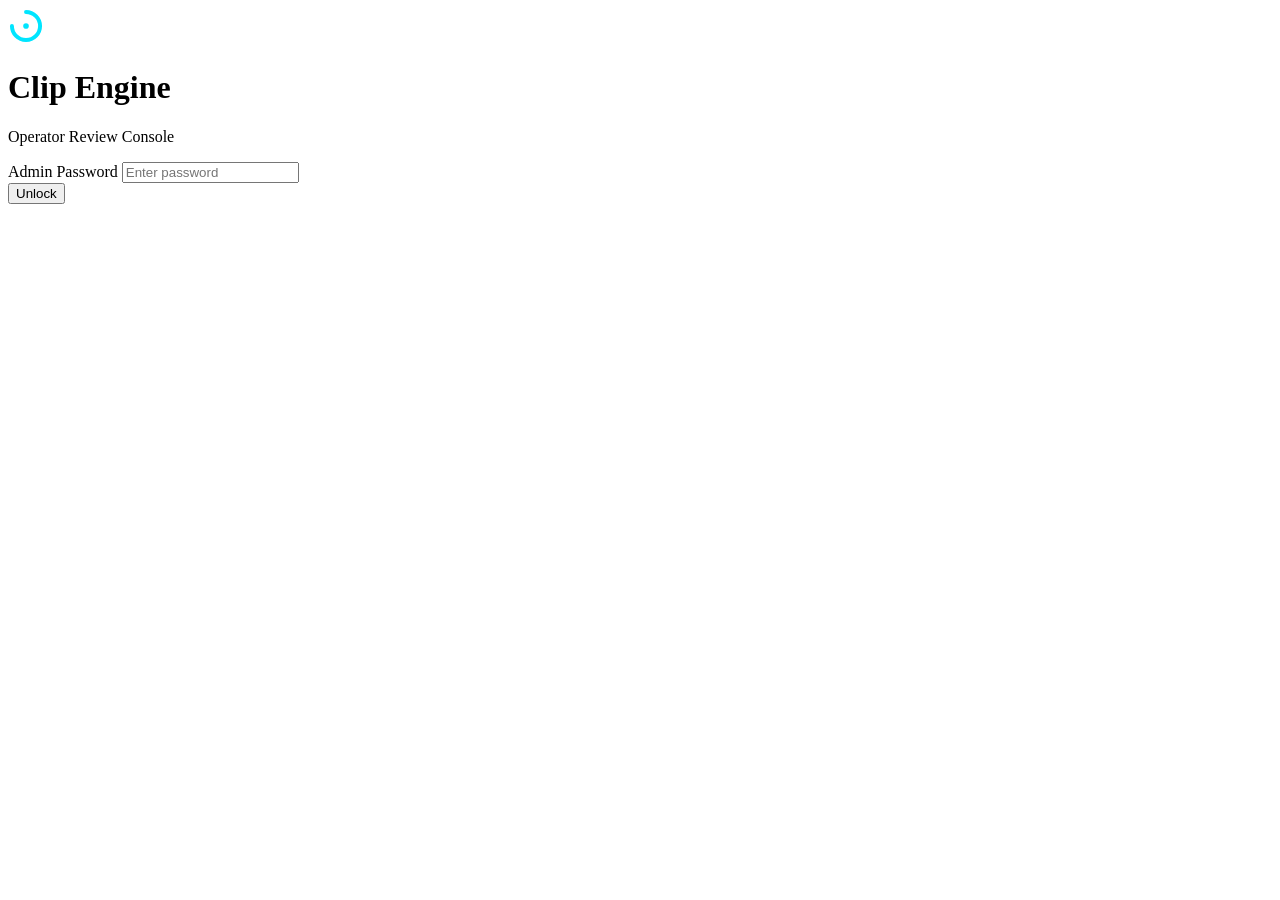
==== web/static/index.html @ 88662e31 "Clip Engine: config-driven clip pipeline, review PWA + campaign wizard, Postiz scheduler, analytics " ====
<!DOCTYPE html>
<html lang="en">
<head>
  <meta charset="utf-8">
  <meta name="viewport" content="width=device-width, initial-scale=1.0, viewport-fit=cover">
  <meta name="mobile-web-app-capable" content="yes">
  <meta name="apple-mobile-web-app-capable" content="yes">
  <meta name="apple-mobile-web-app-status-bar-style" content="black-translucent">
  <meta name="apple-mobile-web-app-title" content="Clip Engine">
  <meta name="theme-color" content="#0f0f0f">
  <meta name="description" content="Operator review console for Clip Engine campaigns">

  <title>Clip Engine</title>

  <!-- PWA manifest -->
  <link rel="manifest" href="/manifest.webmanifest">

  <!-- iOS home-screen icons -->
  <link rel="apple-touch-icon" href="/icons/icon-192.png">
  <link rel="apple-touch-icon" sizes="512x512" href="/icons/icon-512.png">

  <!-- Favicon -->
  <link rel="icon" type="image/svg+xml" href="/icons/icon.svg">
  <link rel="icon" type="image/png" sizes="192x192" href="/icons/icon-192.png">

  <link rel="stylesheet" href="/styles.css">
</head>
<body>

<!-- ── Auth screen (shown until a valid token is stored) ──────────────────── -->
<div id="auth-screen">
  <div class="auth-box">
    <div class="auth-logo">
      <div class="auth-logo-mark" aria-hidden="true">
        <!-- Inline logo mark (SVG, no external request) -->
        <svg width="36" height="36" viewBox="0 0 64 64" fill="none" xmlns="http://www.w3.org/2000/svg">
          <path d="M32 7A25 25 0 1 1 7 32" stroke="#00e5ff" stroke-width="7" stroke-linecap="round"/>
          <circle cx="32" cy="32" r="5" fill="#00e5ff"/>
        </svg>
      </div>
      <h1>Clip Engine</h1>
      <p>Operator Review Console</p>
    </div>

    <div class="form-group">
      <label class="form-label" for="auth-password">Admin Password</label>
      <input
        type="password"
        id="auth-password"
        class="form-control"
        placeholder="Enter password"
        autocomplete="current-password"
        autocapitalize="none"
      >
      <div class="auth-error" id="auth-error" role="alert"></div>
    </div>

    <button class="btn btn-primary btn-full" id="auth-submit">Unlock</button>
  </div>
</div>


<!-- ── Main app shell ─────────────────────────────────────────────────────── -->
<div id="app" style="display:none" role="application" aria-label="Clip Engine">

  <!-- Header -->
  <header id="header" role="banner">
    <span id="header-title" aria-live="polite">Clip Engine</span>
    <span id="header-badge" aria-label="pending clips" aria-hidden="true"></span>

    <!-- Settings -->
    <button
      class="header-btn"
      id="settings-btn"
      aria-label="Settings"
      title="Settings"
    >
      <!-- Gear icon (inline SVG) -->
      <svg width="20" height="20" viewBox="0 0 24 24" fill="none"
           stroke="currentColor" stroke-width="2"
           stroke-linecap="round" stroke-linejoin="round"
           aria-hidden="true">
        <circle cx="12" cy="12" r="3"/>
        <path d="M19.4 15a1.65 1.65 0 0 0 .33 1.82l.06.06a2 2 0 0 1-2.83 2.83l-.06-.06
                 a1.65 1.65 0 0 0-1.82-.33 1.65 1.65 0 0 0-1 1.51V21a2 2 0 0 1-4 0v-.09
                 A1.65 1.65 0 0 0 9 19.4a1.65 1.65 0 0 0-1.82.33l-.06.06
                 a2 2 0 0 1-2.83-2.83l.06-.06A1.65 1.65 0 0 0 4.68 15
                 a1.65 1.65 0 0 0-1.51-1H3a2 2 0 0 1 0-4h.09A1.65 1.65 0 0 0 4.6 9
                 a1.65 1.65 0 0 0-.33-1.82l-.06-.06a2 2 0 0 1 2.83-2.83l.06.06
                 A1.65 1.65 0 0 0 9 4.68a1.65 1.65 0 0 0 1-1.51V3a2 2 0 0 1 4 0v.09
                 a1.65 1.65 0 0 0 1 1.51 1.65 1.65 0 0 0 1.82-.33l.06-.06
                 a2 2 0 0 1 2.83 2.83l-.06.06A1.65 1.65 0 0 0 19.4 9
                 a1.65 1.65 0 0 0 1.51 1H21a2 2 0 0 1 0 4h-.09
                 a1.65 1.65 0 0 0-1.51 1z"/>
      </svg>
    </button>
  </header>

  <!-- View container -->
  <main id="main" role="main">
    <!-- Views are lazy-rendered by each module on first activation -->
    <div id="view-queue"     class="view active" role="region" aria-label="Review queue"></div>
    <div id="view-campaigns" class="view"         role="region" aria-label="Campaigns"></div>
    <div id="view-analytics" class="view"         role="region" aria-label="Analytics"></div>
  </main>

  <!-- Tab bar -->
  <nav id="tab-bar" role="navigation" aria-label="Main navigation">

    <button
      class="tab-btn active"
      data-tab="queue"
      aria-label="Review queue"
      aria-current="page"
    >
      <!-- Inbox / tray icon -->
      <svg viewBox="0 0 24 24" fill="none" stroke="currentColor"
           stroke-width="2" stroke-linecap="round" stroke-linejoin="round"
           aria-hidden="true">
        <polyline points="22 12 16 12 14 15 10 15 8 12 2 12"/>
        <path d="M5.45 5.11L2 12v6a2 2 0 0 0 2 2h16a2 2 0 0 0 2-2v-6
                 l-3.45-6.89A2 2 0 0 0 16.76 4H7.24a2 2 0 0 0-1.79 1.11z"/>
      </svg>
      <span>Queue</span>
      <span class="tab-badge" id="queue-tab-badge" aria-live="polite" aria-atomic="true"></span>
    </button>

    <button
      class="tab-btn"
      data-tab="campaigns"
      aria-label="Campaigns"
    >
      <!-- Layers / campaign icon -->
      <svg viewBox="0 0 24 24" fill="none" stroke="currentColor"
           stroke-width="2" stroke-linecap="round" stroke-linejoin="round"
           aria-hidden="true">
        <polygon points="12 2 2 7 12 12 22 7 12 2"/>
        <polyline points="2 17 12 22 22 17"/>
        <polyline points="2 12 12 17 22 12"/>
      </svg>
      <span>Campaigns</span>
    </button>

    <button
      class="tab-btn"
      data-tab="analytics"
      aria-label="Analytics"
    >
      <!-- Bar chart icon -->
      <svg viewBox="0 0 24 24" fill="none" stroke="currentColor"
           stroke-width="2" stroke-linecap="round" stroke-linejoin="round"
           aria-hidden="true">
        <line x1="18" y1="20" x2="18" y2="10"/>
        <line x1="12" y1="20" x2="12" y2="4"/>
        <line x1="6"  y1="20" x2="6"  y2="14"/>
      </svg>
      <span>Analytics</span>
    </button>

  </nav>
</div>


<!-- ── Global overlays (toasts + sheets injected here by app.js) ──────────── -->
<div id="toast-container" role="status" aria-live="polite" aria-atomic="false"></div>

<!-- Campaign wizard and bottom sheets are appended to <body> by JS -->


<!-- ── App bootstrap (ES module) ──────────────────────────────────────────── -->
<script type="module" src="/app.js"></script>

</body>
</html>
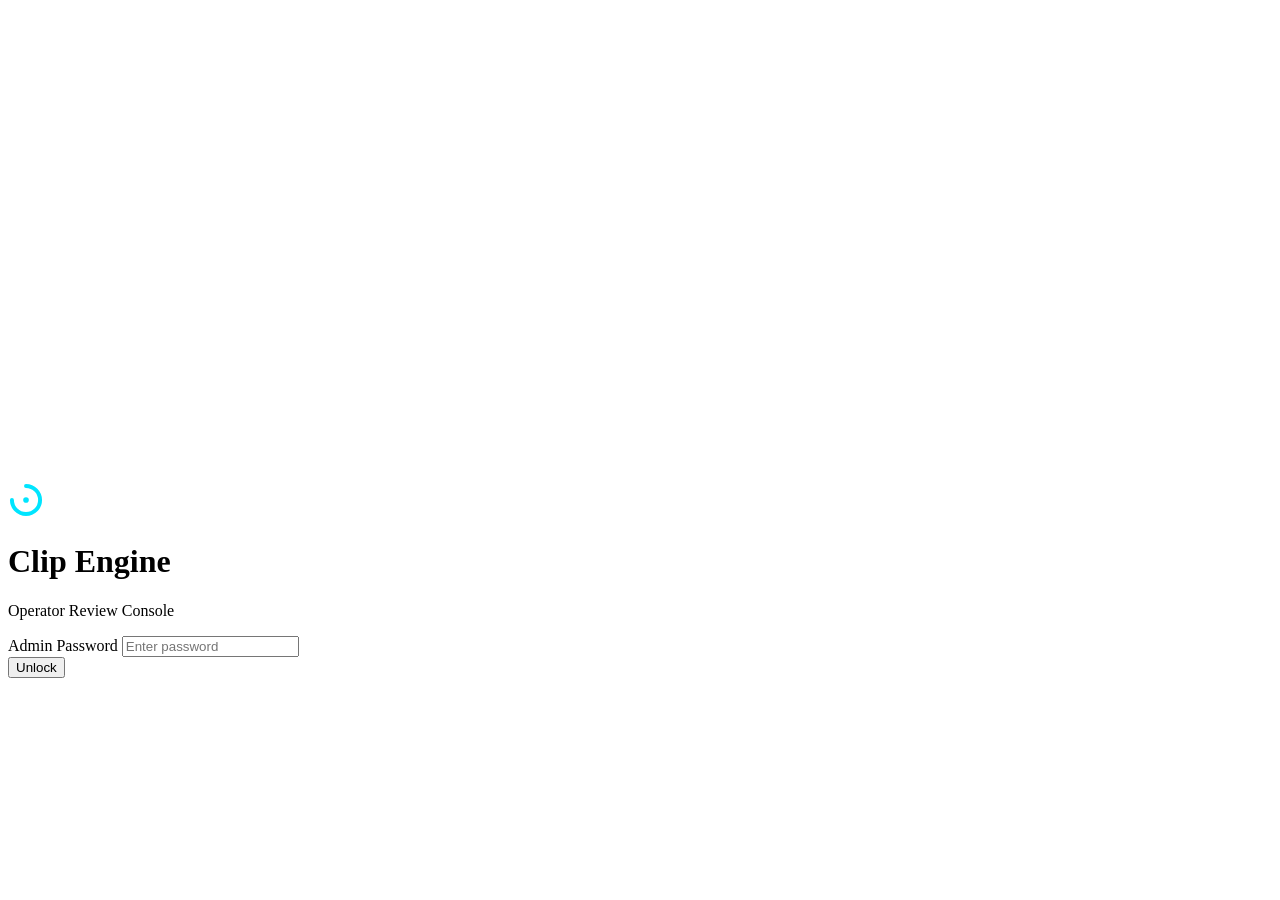
==== commit 25201847: "Revamp v2: cinematic PWA, meme engine, Modal GPU renders, R2 storage, demo mode, spend tracking - Ci" ====
--- a/web/static/index.html
+++ b/web/static/index.html
@@ -7,7 +7,7 @@
   <meta name="apple-mobile-web-app-capable" content="yes">
   <meta name="apple-mobile-web-app-status-bar-style" content="black-translucent">
   <meta name="apple-mobile-web-app-title" content="Clip Engine">
-  <meta name="theme-color" content="#0f0f0f">
+  <meta name="theme-color" content="#090910">
   <meta name="description" content="Operator review console for Clip Engine campaigns">
 
   <title>Clip Engine</title>
@@ -27,12 +27,65 @@
 </head>
 <body>
 
-<!-- ── Auth screen (shown until a valid token is stored) ──────────────────── -->
+<!-- ── Auth screen ──────────────────────────────────────────────────────────── -->
 <div id="auth-screen">
+
+  <!-- Hero video background — src populated by app.js after /api/hero fetch.
+       Hidden (opacity:0) until src is set and canplay fires. Falls back to
+       the CSS cinematic gradient backdrop which is always present. -->
+  <video
+    id="hero-video"
+    class="hero-bg-video"
+    muted
+    autoplay
+    loop
+    playsinline
+    preload="metadata"
+    aria-hidden="true"
+  ></video>
+
+  <!-- Light-stream line — winding luminous path across the floor.
+       Always visible whether or not video is playing. -->
+  <svg class="auth-lightstream" viewBox="0 0 400 100" xmlns="http://www.w3.org/2000/svg" aria-hidden="true">
+    <defs>
+      <linearGradient id="ls-grad-auth" x1="0%" y1="0%" x2="100%" y2="0%">
+        <stop offset="0%"   stop-color="#00e5ff" stop-opacity="0"/>
+        <stop offset="40%"  stop-color="#00e5ff" stop-opacity="0.80"/>
+        <stop offset="70%"  stop-color="#7c4ef0" stop-opacity="0.55"/>
+        <stop offset="100%" stop-color="#7c4ef0" stop-opacity="0"/>
+      </linearGradient>
+      <filter id="ls-blur-auth">
+        <feGaussianBlur in="SourceGraphic" stdDeviation="1.2"/>
+      </filter>
+    </defs>
+    <!-- Glow layer (blurred duplicate) -->
+    <path
+      d="M-10 70 Q80 30 160 55 Q250 80 340 20 Q380 5 420 35"
+      stroke="url(#ls-grad-auth)"
+      stroke-width="4"
+      fill="none"
+      opacity="0.35"
+      filter="url(#ls-blur-auth)"
+      stroke-dasharray="480"
+      stroke-dashoffset="480"
+      class="ls-draw-path"
+    />
+    <!-- Sharp line -->
+    <path
+      d="M-10 70 Q80 30 160 55 Q250 80 340 20 Q380 5 420 35"
+      stroke="url(#ls-grad-auth)"
+      stroke-width="1.5"
+      fill="none"
+      stroke-dasharray="480"
+      stroke-dashoffset="480"
+      class="ls-draw-path"
+    />
+  </svg>
+
+  <!-- Glass card -->
   <div class="auth-box">
     <div class="auth-logo">
       <div class="auth-logo-mark" aria-hidden="true">
-        <!-- Inline logo mark (SVG, no external request) -->
         <svg width="36" height="36" viewBox="0 0 64 64" fill="none" xmlns="http://www.w3.org/2000/svg">
           <path d="M32 7A25 25 0 1 1 7 32" stroke="#00e5ff" stroke-width="7" stroke-linecap="round"/>
           <circle cx="32" cy="32" r="5" fill="#00e5ff"/>
@@ -42,20 +95,22 @@
       <p>Operator Review Console</p>
     </div>
 
-    <div class="form-group">
-      <label class="form-label" for="auth-password">Admin Password</label>
-      <input
-        type="password"
-        id="auth-password"
-        class="form-control"
-        placeholder="Enter password"
-        autocomplete="current-password"
-        autocapitalize="none"
-      >
-      <div class="auth-error" id="auth-error" role="alert"></div>
+    <div class="auth-glass-card">
+      <div class="form-group">
+        <label class="form-label" for="auth-password">Admin Password</label>
+        <input
+          type="password"
+          id="auth-password"
+          class="form-control"
+          placeholder="Enter password"
+          autocomplete="current-password"
+          autocapitalize="none"
+        >
+        <div class="auth-error" id="auth-error" role="alert"></div>
+      </div>
+
+      <button class="btn btn-primary btn-full" id="auth-submit">Unlock</button>
     </div>
-
-    <button class="btn btn-primary btn-full" id="auth-submit">Unlock</button>
   </div>
 </div>
 
@@ -75,7 +130,6 @@
       aria-label="Settings"
       title="Settings"
     >
-      <!-- Gear icon (inline SVG) -->
       <svg width="20" height="20" viewBox="0 0 24 24" fill="none"
            stroke="currentColor" stroke-width="2"
            stroke-linecap="round" stroke-linejoin="round"
@@ -98,7 +152,6 @@
 
   <!-- View container -->
   <main id="main" role="main">
-    <!-- Views are lazy-rendered by each module on first activation -->
     <div id="view-queue"     class="view active" role="region" aria-label="Review queue"></div>
     <div id="view-campaigns" class="view"         role="region" aria-label="Campaigns"></div>
     <div id="view-analytics" class="view"         role="region" aria-label="Analytics"></div>
@@ -113,7 +166,7 @@
       aria-label="Review queue"
       aria-current="page"
     >
-      <!-- Inbox / tray icon -->
+      <!-- Inbox / queue icon -->
       <svg viewBox="0 0 24 24" fill="none" stroke="currentColor"
            stroke-width="2" stroke-linecap="round" stroke-linejoin="round"
            aria-hidden="true">
@@ -130,7 +183,7 @@
       data-tab="campaigns"
       aria-label="Campaigns"
     >
-      <!-- Layers / campaign icon -->
+      <!-- Layers icon -->
       <svg viewBox="0 0 24 24" fill="none" stroke="currentColor"
            stroke-width="2" stroke-linecap="round" stroke-linejoin="round"
            aria-hidden="true">
@@ -161,13 +214,11 @@
 </div>
 
 
-<!-- ── Global overlays (toasts + sheets injected here by app.js) ──────────── -->
+<!-- ── Global overlays ────────────────────────────────────────────────────── -->
 <div id="toast-container" role="status" aria-live="polite" aria-atomic="false"></div>
 
-<!-- Campaign wizard and bottom sheets are appended to <body> by JS -->
-
-
-<!-- ── App bootstrap (ES module) ──────────────────────────────────────────── -->
+
+<!-- ── App bootstrap ──────────────────────────────────────────────────────── -->
 <script type="module" src="/app.js"></script>
 
 </body>
